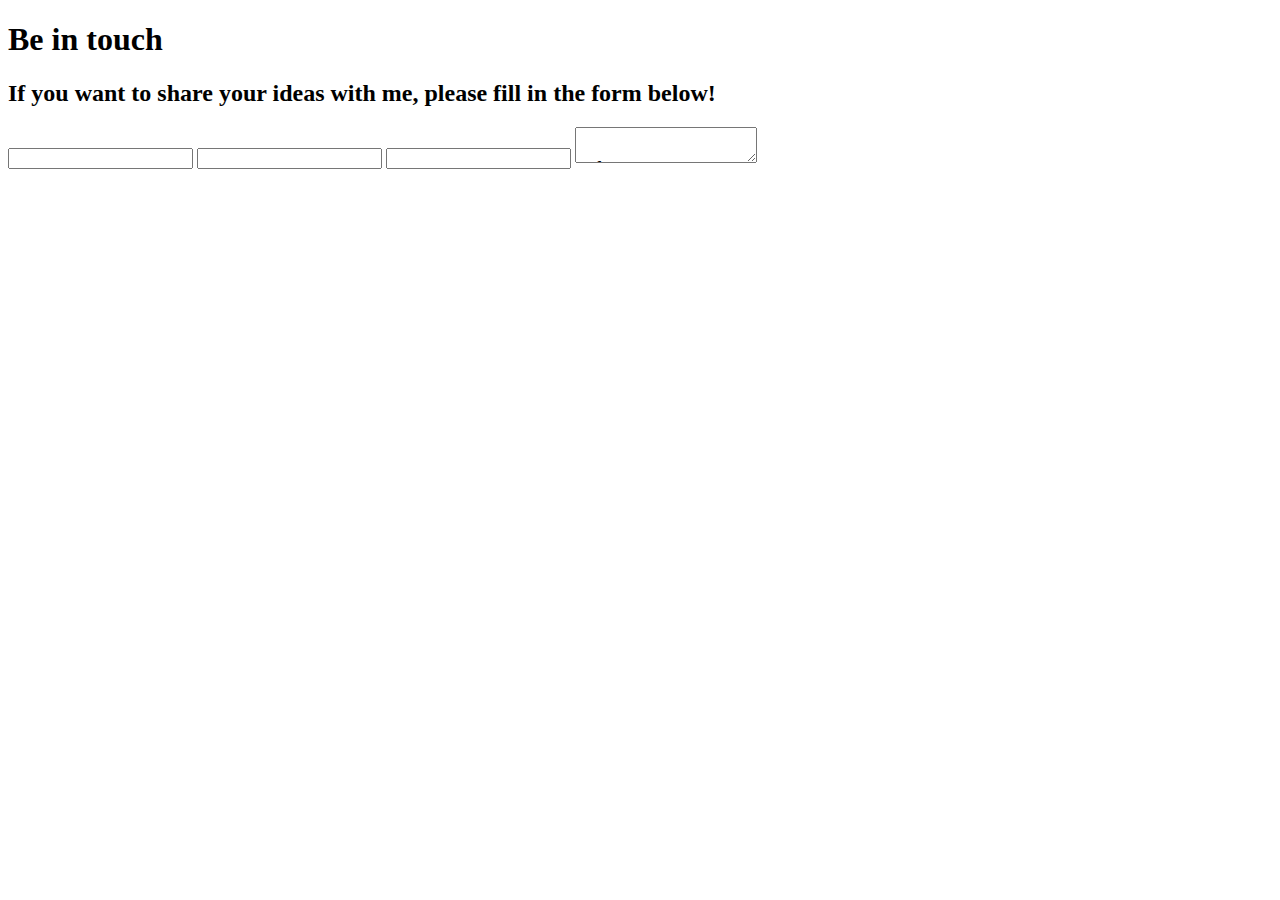
==== src/main/resources/templates/blog/contact.html @ a4296f12 "start project" ====
<!DOCTYPE html>
<html lang="pl" xmlns:th="http://www.w3.org/1999/xhtml">
<head>

    <meta charset="utf-8">
    <title>Contact page</title>
    <link rel="stylesheet" th:href="@{/css/contact_styles.css}" type="text/css">
    <link href="https://fonts.googleapis.com/css?family=Francois+One|Mina" rel="stylesheet">
    <link rel="stylesheet" th:href="@{fontello/css/fontello.css}" type="text/css">
    <meta name="viewport" content="width=device-width, initial-scale=1">

</head>

<body>
<header>
    <h1>Be in touch</h1>
    <nav th:insert="blog/fragments/fragments :: navi"></nav>

</header>

<main>
    <section class="white_section">
        <h2>If you want to share your ideas with me, please fill in the form below!</h2>

        <div class="flex-wrapper">

            <div class="box_one responsive">

                <!--<p th:if="${info}" th:text:="${info}"></p>-->

                <form th:action="@{/contact}" th:object="${response}" method="post">
                    <input type="text" th:value="${response.username}" th:field="*{username}"/>
                    <input type="text" th:value="${response.mail}" th:field="*{mail}"/>
                    <input type="text" th:value="${response.topic}" th:field="*{topic}"/>
                    <textarea  th:value="${response.content}" th:field="*{content}"/>

                </form>
               
            </div>

            <div id="box_two">
                <img id="image" src="images/envelop.jpg" alt="envelope">
            </div>

        </div>

    </section>
</main>
<footer th:insert="blog/fragments/fragments :: footer"></footer>
</body>

</html>
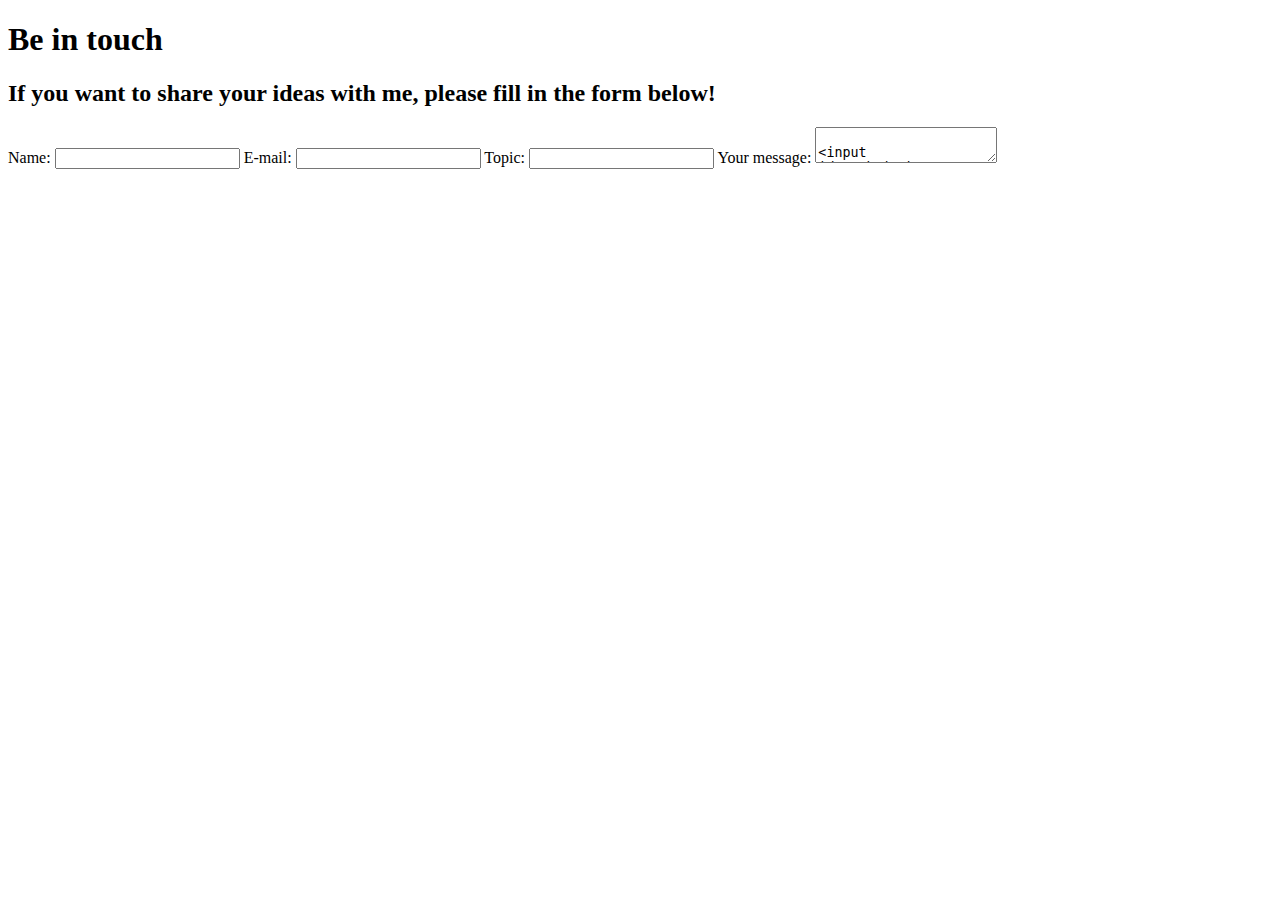
==== commit 663afa5a: "add data base" ====
--- a/src/main/resources/templates/blog/contact.html
+++ b/src/main/resources/templates/blog/contact.html
@@ -6,7 +6,7 @@
     <title>Contact page</title>
     <link rel="stylesheet" th:href="@{/css/contact_styles.css}" type="text/css">
     <link href="https://fonts.googleapis.com/css?family=Francois+One|Mina" rel="stylesheet">
-    <link rel="stylesheet" th:href="@{fontello/css/fontello.css}" type="text/css">
+    <link rel="stylesheet" th:href="@{/fontello/css/fontello.css}" type="text/css">
     <meta name="viewport" content="width=device-width, initial-scale=1">
 
 </head>
@@ -29,17 +29,23 @@
                 <!--<p th:if="${info}" th:text:="${info}"></p>-->
 
                 <form th:action="@{/contact}" th:object="${response}" method="post">
-                    <input type="text" th:value="${response.username}" th:field="*{username}"/>
-                    <input type="text" th:value="${response.mail}" th:field="*{mail}"/>
-                    <input type="text" th:value="${response.topic}" th:field="*{topic}"/>
-                    <textarea  th:value="${response.content}" th:field="*{content}"/>
+                    <label>Name:</label>
+                    <input class="user_data" type="text" th:value="${response.user}" th:field="*{user}"/>
+                    <label>E-mail:</label>
+                    <input class="user_data" type="text" th:value="${response.email}" th:field="*{email}"/>
+                    <label>Topic:</label>
+                    <input class="user_data" type="text" th:value="${response.topic}" th:field="*{topic}"/>
+                    <label>Your message:</label>
+                    <textarea class="user_data" id="user_text_area" th:value="${response.content}"
+                              th:field="*{content}"/>
+                    <input id="submit_button" type="submit" value="Click to send!">
 
                 </form>
-               
+
             </div>
 
             <div id="box_two">
-                <img id="image" src="images/envelop.jpg" alt="envelope">
+                <img id="image" th:src="@{/images/envelop.jpg}" alt="envelope">
             </div>
 
         </div>
@@ -48,6 +54,5 @@
 </main>
 <footer th:insert="blog/fragments/fragments :: footer"></footer>
 </body>
-
 </html>
 
